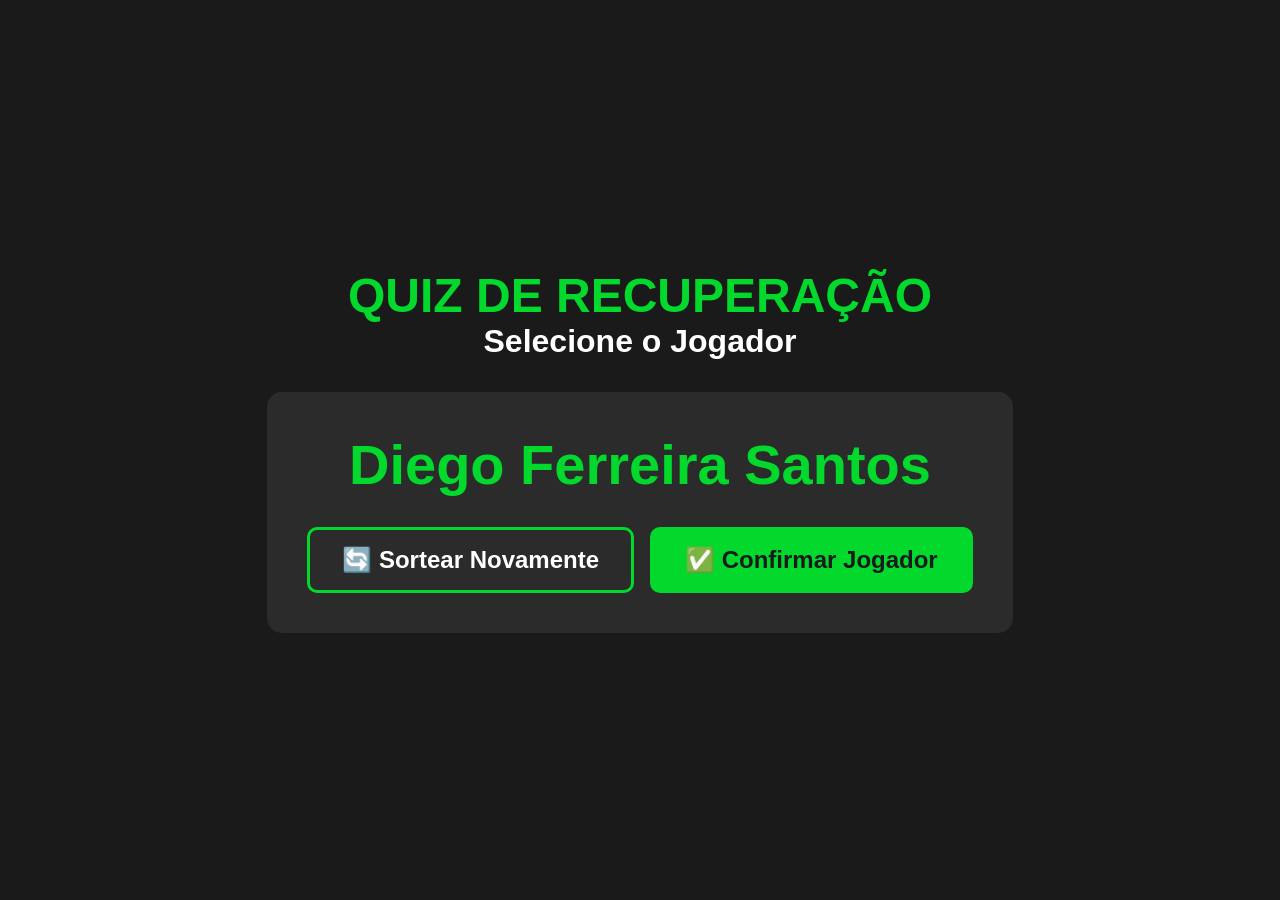
==== index.html @ cdc742c0 "initial commit" ====
<!DOCTYPE html>
<html lang="pt-BR">
<head>
  <meta charset="UTF-8">
  <meta name="viewport" content="width=device-width, initial-scale=1.0">
  <title>Quiz de Recuperação</title>
  <link rel="stylesheet" href="style.css">
</head>
<body class="flex align-center justify-center" style="flex-direction: column;">
  <div class="text-center w-100">
    <h1>QUIZ DE RECUPERAÇÃO</h1>
    <h2>Selecione o Jogador</h2>

    <div class="mt-4" style="background-color: #2b2b2b; padding: 40px; border-radius: 15px; display: inline-block; min-width: 50%;">
      <div id="nome-jogador" class="text-verde" style="font-size: 3.5rem; margin-bottom: 30px; transition: opacity 0.3s; font-weight: bold;">
        Carregando...
      </div>

      <div class="flex gap-2 justify-center">
        <button id="btn-sortear" class="btn" disabled>🔄 Sortear Novamente</button>
        <button id="btn-confirmar" class="btn" style="background-color: #03D92D; color: #1a1a1a;" disabled>✅ Confirmar Jogador</button>
      </div>
    </div>
  </div>

  <script src="app.js"></script>
</body>
</html>
---- style.css ----
/* Reset e base */
* {
  box-sizing: border-box;
  margin: 0;
  padding: 0;
}

body {
  background-color: #1a1a1a;
  color: #ffffff;
  font-family: 'Segoe UI', Arial, sans-serif;
  font-size: 20px;
  font-weight: bold;
  min-height: 100vh;
}

/* Tipografia */
h1 {
  font-size: 3rem;
  font-weight: bold;
  color: #03D92D;
}

h2 {
  font-size: 2rem;
  font-weight: bold;
  color: #ffffff;
}

.texto-pergunta {
  font-size: 2rem;
  color: #ffffff;
  font-weight: bold;
}

.texto-alternativa {
  font-size: 1.5rem;
  font-weight: bold;
}

.texto-apoio {
  font-size: 1.2rem;
}

/* Botões padrão */
.btn {
  background-color: #2b2b2b;
  color: #ffffff;
  border: 3px solid #03D92D;
  border-radius: 10px;
  padding: 16px 32px;
  font-size: 1.5rem;
  font-weight: bold;
  cursor: pointer;
  transition: background-color 0.2s, transform 0.1s;
}

.btn:hover:not(:disabled) {
  background-color: #03D92D;
  color: #1a1a1a;
  transform: scale(1.04);
}

.btn:disabled {
  opacity: 0.4;
  cursor: not-allowed;
  transform: none;
}

/* Alternativas (botões de resposta) */
.alternativa {
  background-color: #2b2b2b;
  color: #ffffff;
  border: 3px solid transparent;
  border-radius: 10px;
  padding: 16px 32px;
  font-size: 1.5rem;
  font-weight: bold;
  cursor: pointer;
  transition: all 0.2s;
  width: 100%;
  text-align: left;
}

.alternativa:hover:not(:disabled) {
  border-color: #03D92D;
}

.alternativa.correta {
  background-color: #03D92D !important;
  color: #1a1a1a !important;
  border-color: #03D92D !important;
}

.alternativa.errada {
  background-color: #D90303 !important;
  color: #ffffff !important;
  border-color: #D90303 !important;
}

.alternativa.eliminada {
  opacity: 0.3;
  cursor: not-allowed;
  border-color: #888888;
  pointer-events: none;
}

/* Cards de risco */
.container-risco {
  display: flex;
  gap: 10px;
  margin-top: 10px;
}

.card-risco {
  flex: 1;
  padding: 20px;
  font-size: 1.5rem;
  border-radius: 10px;
  text-align: center;
  font-weight: bold;
  color: #ffffff;
  cursor: pointer;
  transition: transform 0.1s;
}

.card-risco:hover:not(.acertar) {
  transform: scale(1.02);
}

.card-risco.errar {
  background-color: #5a1a1a;
  border: 3px solid #D90303;
}

.card-risco.parar {
  background-color: #3a3a1a;
  border: 3px solid #D9B703;
}

.card-risco.acertar {
  background-color: #1a3a1a;
  border: 3px solid #03D92D;
  cursor: default;
}

/* Botões de ajuda */
.container-ajudas {
  display: flex;
  gap: 10px;
  margin-top: 20px;
}

.btn-ajuda {
  flex: 1;
  background-color: #2b2b2b;
  color: #03D92D;
  border: 3px solid #03D92D;
  border-radius: 10px;
  padding: 10px 20px;
  font-size: 1.2rem;
  font-weight: bold;
  cursor: pointer;
  transition: all 0.2s;
}

.btn-ajuda:hover:not(:disabled) {
  background-color: #03D92D;
  color: #1a1a1a;
}

.btn-ajuda:disabled {
  background-color: #4a4a4a;
  color: #888888;
  border-color: #888888;
  cursor: not-allowed;
  opacity: 1;
}

/* Utilitários Extras de Layout */
.text-center { text-align: center; }
.text-verde { color: #03D92D; }
.mt-4 { margin-top: 2rem; }
.mb-4 { margin-bottom: 2rem; }
.flex { display: flex; }
.gap-2 { gap: 1rem; }
.justify-center { justify-content: center; }
.align-center { align-items: center; }
.w-100 { width: 100%; }

@keyframes pulso {
  0% { transform: scale(1); }
  50% { transform: scale(1.02); }
  100% { transform: scale(1); }
}
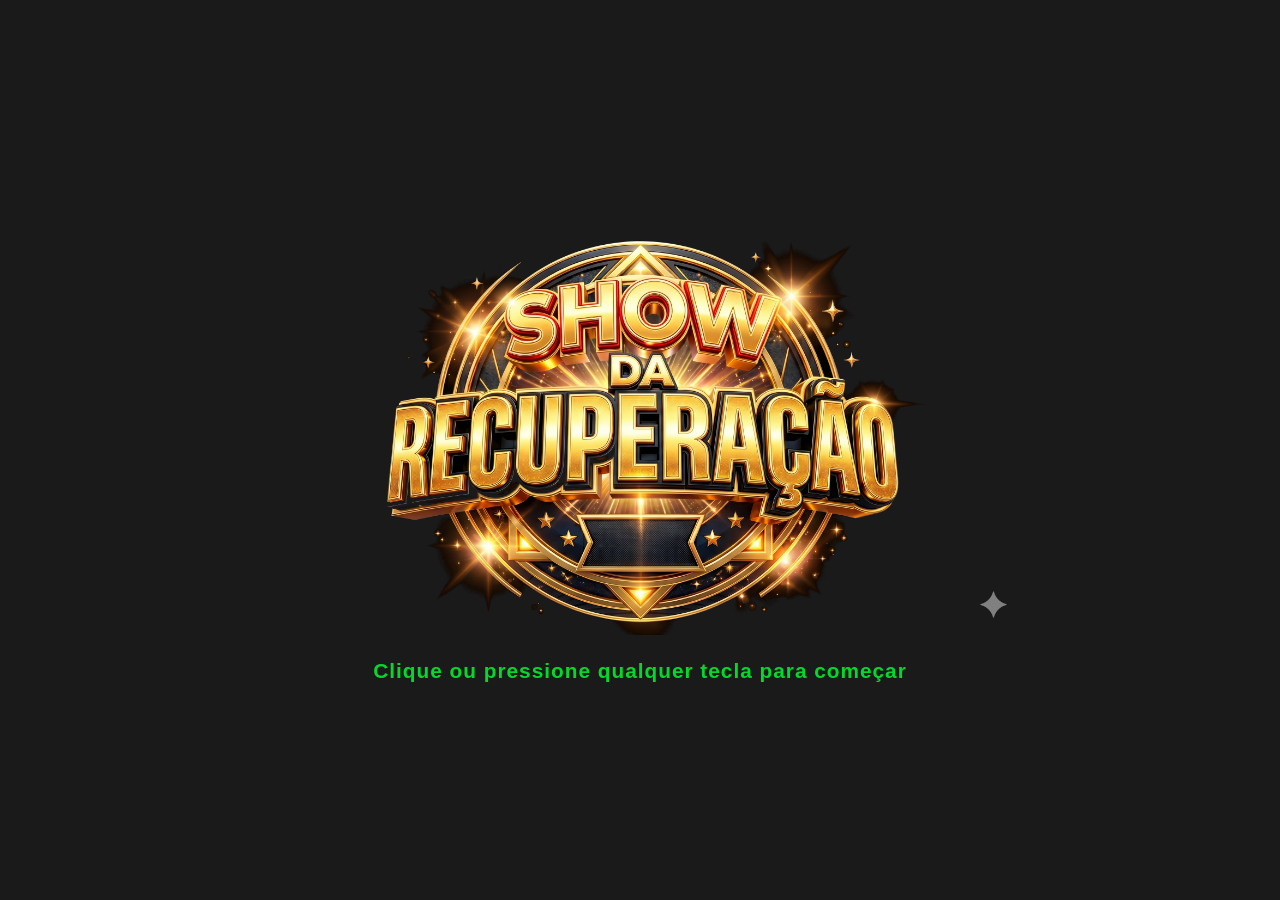
==== commit fb798f96: "reworking the project" ====
--- a/index.html
+++ b/index.html
@@ -7,22 +7,52 @@
   <link rel="stylesheet" href="style.css">
 </head>
 <body class="flex align-center justify-center" style="flex-direction: column;">
-  <div class="text-center w-100">
+  <!-- TELA SPLASH -->
+  <section id="tela-splash" class="tela-ativa w-100">
+    <div class="splash-container">
+      <img src="media/splash.png" alt="Quiz de Recuperação" class="splash-imagem" id="splash-imagem">
+      <p class="splash-instrucao">Clique ou pressione qualquer tecla para começar</p>
+    </div>
+  </section>
+
+  <!-- TELA 1: Grid de seleção -->
+  <section id="tela-grid" class="tela-oculta text-center w-100">
     <h1>QUIZ DE RECUPERAÇÃO</h1>
     <h2>Selecione o Jogador</h2>
+
+    <!-- Container do Ranking do Dia -->
+    <div id="ranking-container" class="tela-oculta"></div>
+
+    <div id="grid-alunos" class="grid-alunos">
+      <!-- Os botões de cada aluno serão inseridos aqui via JavaScript -->
+    </div>
+
+    <button id="btn-sortear-jogador" class="btn btn-destaque">
+      🎲 Sortear Jogador
+    </button>
+  </section>
+
+  <!-- TELA 2: Confirmação (conteúdo já existente modificado) -->
+  <section id="tela-confirmacao" class="tela-oculta text-center w-100">
+    <h1>QUIZ DE RECUPERAÇÃO</h1>
 
     <div class="mt-4" style="background-color: #2b2b2b; padding: 40px; border-radius: 15px; display: inline-block; min-width: 50%;">
       <div id="nome-jogador" class="text-verde" style="font-size: 3.5rem; margin-bottom: 30px; transition: opacity 0.3s; font-weight: bold;">
         Carregando...
       </div>
 
-      <div class="flex gap-2 justify-center">
+      <div class="botoes-confirmacao">
         <button id="btn-sortear" class="btn" disabled>🔄 Sortear Novamente</button>
         <button id="btn-confirmar" class="btn" style="background-color: #03D92D; color: #1a1a1a;" disabled>✅ Confirmar Jogador</button>
       </div>
+
+      <button id="btn-escolher-lista" class="btn btn-secundario">
+        📋 Escolher na Lista de Jogadores
+      </button>
     </div>
-  </div>
+  </section>
 
+  <script src="audio.js"></script>
   <script src="app.js"></script>
 </body>
 </html>
--- a/style.css
+++ b/style.css
@@ -193,3 +193,241 @@
   50% { transform: scale(1.02); }
   100% { transform: scale(1); }
 }
+
+.badge-dificuldade {
+  display: inline-block;
+  padding: 4px 16px;
+  border-radius: 20px;
+  border: 2px solid;
+  font-size: 1rem;
+  font-weight: bold;
+  letter-spacing: 2px;
+  text-transform: uppercase;
+  margin-bottom: 12px;
+}
+
+.badge-facil   { color: #03D92D; border-color: #03D92D; }
+.badge-medio   { color: #D9B703; border-color: #D9B703; }
+.badge-dificil { color: #D90303; border-color: #D90303; }
+
+/* Controle de exibição das telas */
+.tela-oculta {
+  display: none;
+}
+
+.tela-ativa {
+  display: block;
+}
+
+/* Grid de alunos */
+.grid-alunos {
+  display: grid;
+  grid-template-columns: repeat(auto-fit, minmax(220px, 1fr));
+  justify-content: center;
+  gap: 16px;
+  margin: 32px auto;
+  max-width: 1100px;
+}
+
+.aluno-card {
+  background-color: #2b2b2b;
+  border: 3px solid #3a3a3a;
+  border-radius: 12px;
+  padding: 20px;
+  font-size: 1.4rem;
+  font-weight: bold;
+  color: #ffffff;
+  cursor: pointer;
+  text-align: center;
+  transition: background-color 0.2s, border-color 0.2s, transform 0.1s;
+}
+
+.aluno-card:hover {
+  border-color: #03D92D;
+  background-color: #353535;
+  transform: scale(1.03);
+}
+
+/* Aluno que já jogou nesta sessão */
+.aluno-card.ja-jogou {
+  opacity: 0.5;
+  border-color: #555555;
+  position: relative;
+}
+
+.aluno-card.ja-jogou::after {
+  content: "✔ Já jogou";
+  display: block;
+  margin-top: 8px;
+  font-size: 0.9rem;
+  color: #03D92D;
+  font-weight: bold;
+}
+
+.aluno-card.ja-jogou:hover {
+  border-color: #03D92D;
+  opacity: 0.8;
+}
+
+/* Botão de destaque (sortear) */
+.btn-destaque {
+  background-color: #03D92D;
+  color: #1a1a1a;
+  font-size: 1.6rem;
+  padding: 18px 40px;
+}
+
+.btn-destaque:hover {
+  background-color: #ffffff;
+}
+
+.btn-secundario {
+  background-color: transparent;
+  border: 2px solid #888888;
+  color: #cccccc;
+  margin-top: 20px;
+}
+
+.btn-secundario:hover {
+  border-color: #03D92D;
+  color: #03D92D;
+  background-color: transparent;
+}
+
+.botoes-confirmacao {
+  display: flex;
+  gap: 16px;
+  justify-content: center;
+  margin: 24px 0;
+}
+
+.splash-container {
+  display: flex;
+  flex-direction: column;
+  align-items: center;
+  justify-content: center;
+  height: 100vh;
+  background-color: #1a1a1a;
+  cursor: pointer;
+}
+
+.splash-imagem {
+  max-width: 60%;
+  max-height: 70vh;
+  animation: pulsar 1.6s ease-in-out infinite;
+}
+
+@keyframes pulsar {
+  0%   { transform: scale(1);    opacity: 1; }
+  50%  { transform: scale(1.06); opacity: 0.85; }
+  100% { transform: scale(1);    opacity: 1; }
+}
+
+.splash-instrucao {
+  margin-top: 24px;
+  font-size: 1.3rem;
+  color: #03D92D;
+  font-weight: bold;
+  letter-spacing: 1px;
+  animation: piscar 1.8s ease-in-out infinite;
+}
+
+@keyframes piscar {
+  0%, 100% { opacity: 1; }
+  50%      { opacity: 0.3; }
+}
+
+/* Barra de Progresso do Quiz */
+.barra-progresso-wrapper {
+  display: flex;
+  justify-content: center;
+  margin-top: 10px;
+  width: 100%;
+}
+
+.barra-progresso {
+  display: flex;
+  align-items: center;
+  justify-content: space-between;
+  background-color: #2b2b2b;
+  border-radius: 50px;
+  padding: 10px 24px;
+  width: 500px;
+  max-width: 90vw;
+  border: 2px solid #3a3a3a;
+  box-shadow: inset 0 2px 5px rgba(0,0,0,0.3);
+}
+
+.bolinha-progresso {
+  width: 18px;
+  height: 18px;
+  border-radius: 50%;
+  background-color: #3b82f6; /* Azul (Não respondida) */
+  transition: background-color 0.4s ease, transform 0.3s ease, box-shadow 0.3s ease;
+  box-shadow: 0 0 5px rgba(0,0,0,0.5);
+}
+
+.bolinha-progresso.atual {
+  background-color: #D9B703; /* Amarelo (Atual) */
+  transform: scale(1.3);
+  box-shadow: 0 0 10px #D9B703;
+}
+
+.bolinha-progresso.respondida {
+  background-color: #03D92D; /* Verde (Respondida) */
+  box-shadow: 0 0 8px #03D92D;
+}
+
+/* Ranking do Dia */
+.ranking-titulo {
+  color: #D9B703;
+  font-size: 2.5rem;
+  margin-bottom: 20px;
+}
+
+.ranking-table {
+  width: 100%;
+  max-width: 800px;
+  margin: 0 auto 40px auto;
+  border-collapse: collapse;
+  background-color: #2b2b2b;
+  border-radius: 12px;
+  overflow: hidden;
+  box-shadow: 0 4px 10px rgba(0,0,0,0.5);
+}
+
+.ranking-table th {
+  background-color: #3a3a3a;
+  color: #ffffff;
+  padding: 15px;
+  font-size: 1.5rem;
+  text-transform: uppercase;
+}
+
+.ranking-table td {
+  padding: 15px;
+  font-size: 1.8rem;
+  color: #ffffff;
+  border-bottom: 1px solid #3a3a3a;
+}
+
+.ranking-table tr:last-child td {
+  border-bottom: none;
+}
+
+.ranking-table .col-posicao {
+  font-weight: bold;
+  font-size: 2rem;
+  width: 15%;
+}
+
+.ranking-table .col-nome {
+  text-align: left;
+  font-weight: bold;
+}
+
+.ranking-table .col-pontos {
+  color: #03D92D;
+  font-weight: bold;
+  width: 30%;
+}
